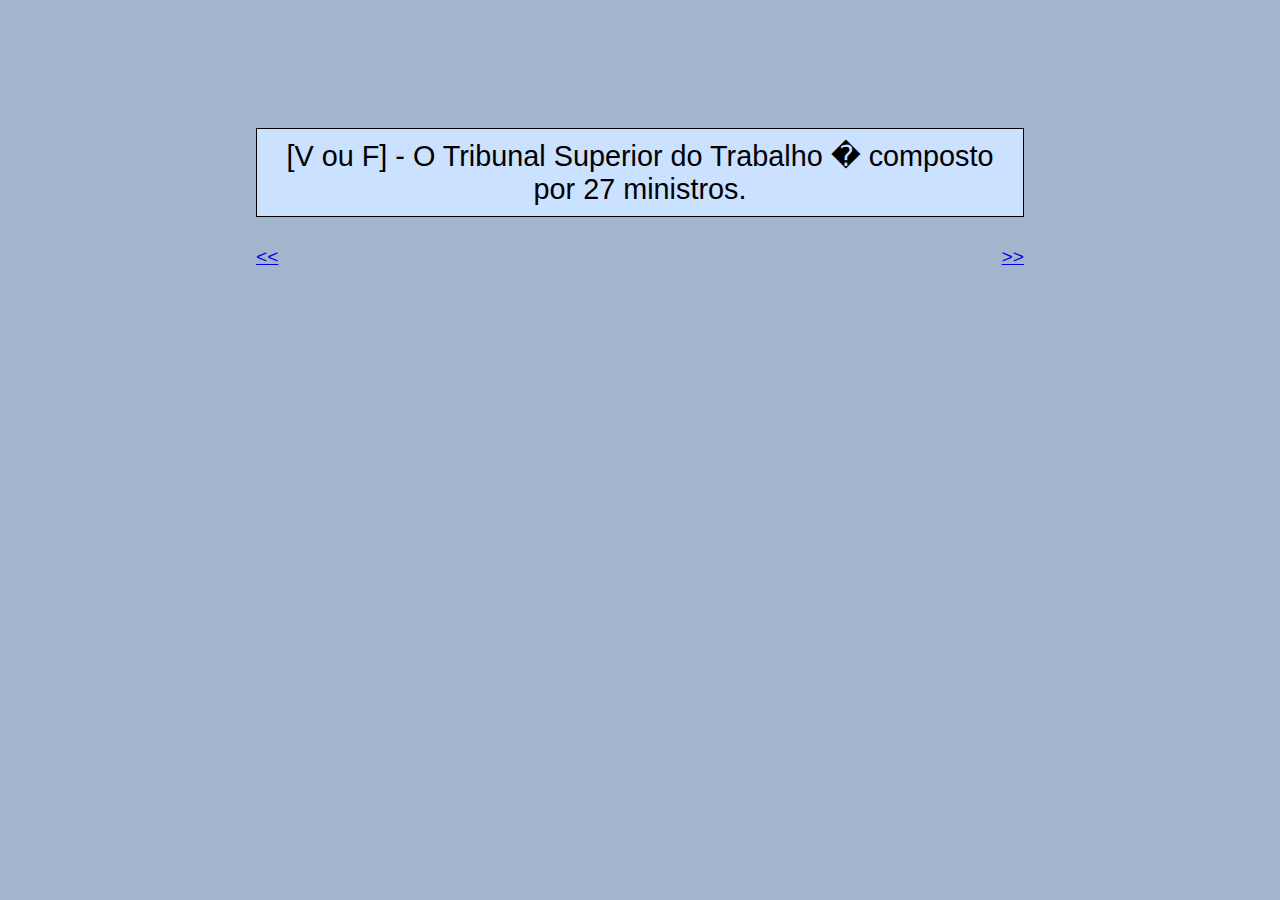
==== exemplo.html @ a5b1c1c6 "first commit" ====
<!DOCTYPE html PUBLIC "-//W3C//DTD XHTML 1.0 Strict//EN"
"http://www.w3.org/TR/xhtml1/DTD/xhtml1-strict.dtd">

<html>
 <head>
  <link rel="stylesheet" type="text/css" href="exemplo.css" />
  <title>Brincando com CSS</title>	
 </head>
   
 <body>
  <p>[V ou F] - O Tribunal Superior do Trabalho � composto por 27 ministros.</p>
  
  <div class="opcoes">
   <ul>
    <li id="recuar"><a href="anterior.html">&#60;&#60;</a></li>
    <li id="avancar"><a href="proxima.html">&#62;&#62;</a></li>
   </ul>
  </div>
 </body>
</html>
---- exemplo.css ----
body {
 background: #A2B5CD;
 margin: 10% 20% 0% 20%;
 padding: 0px 0px;
 font-family: Verdana, Helvetica, "Times New Roman", sans-serif;
}

p {
 background: #CAE1FF;
 border-style: solid;
 border-width: thin;
 text-align: center;
 font-size: 1.8em;
 padding: 10px;
}

.opcoes {
 font-size: 1.2em;
 margin: 0px;
 padding: 0px;
}

ul {
 list-style-type: none;
 margin: 0px;
 padding: 0px;
}

#recuar {
  text-align: left;
  clear: left;
  float: left;
}

#avancar {
  text-align: right;
  clear: right;
  float: right;  
}
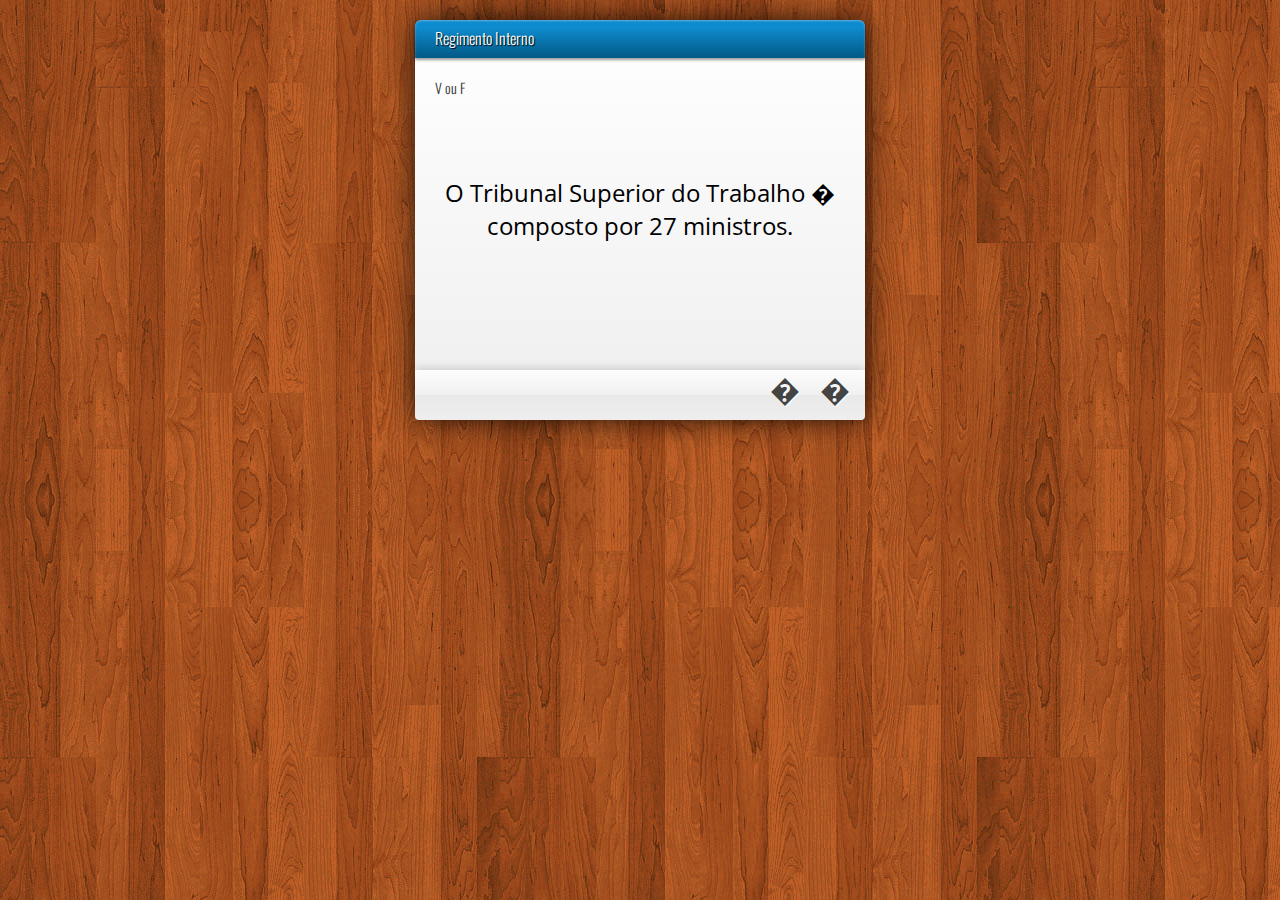
==== commit 052d0738: "style reafactor" ====
--- a/exemplo.html
+++ b/exemplo.html
@@ -1,21 +1,33 @@
-<!DOCTYPE html PUBLIC "-//W3C//DTD XHTML 1.0 Strict//EN"
-"http://www.w3.org/TR/xhtml1/DTD/xhtml1-strict.dtd">
+<!DOCTYPE html>
 
 <html>
- <head>
-  <link rel="stylesheet" type="text/css" href="exemplo.css" />
-  <title>Brincando com CSS</title>	
- </head>
-   
- <body>
-  <p>[V ou F] - O Tribunal Superior do Trabalho � composto por 27 ministros.</p>
-  
-  <div class="opcoes">
-   <ul>
-    <li id="recuar"><a href="anterior.html">&#60;&#60;</a></li>
-    <li id="avancar"><a href="proxima.html">&#62;&#62;</a></li>
-   </ul>
-  </div>
- </body>
+
+<head>
+	<link href='http://fonts.googleapis.com/css?family=Oswald' rel='stylesheet' type='text/css'>
+	<link href='http://fonts.googleapis.com/css?family=Open+Sans+Condensed:light' rel='stylesheet' type='text/css'>
+	<link rel="stylesheet" type="text/css" href="exemplo.css" />
+	<title>Brincando com CSS</title>	
+</head>
+
+<body>
+
+	<div class="card">
+
+		<h2>Regimento Interno</h2>
+
+		<h3>V ou F</h3>
+
+		<p>
+			O Tribunal Superior do Trabalho � composto por 27 ministros.
+		</p>
+
+		<div class="options">
+			<a class="next" href="#proxima">�</a>
+			<a class="previous" href="#anterior">�</a>
+		</div>
+
+	</div>
+
+
+</body>
 </html> 
-   --- a/exemplo.css
+++ b/exemplo.css
@@ -1,39 +1,72 @@
 body {
- background: #A2B5CD;
- margin: 10% 20% 0% 20%;
- padding: 0px 0px;
- font-family: Verdana, Helvetica, "Times New Roman", sans-serif;
+	background: #eee;
+	background-image: url('gallerybackuq4.jpg');
+	padding: 0px 0px;
+	font-family: sans-serif, Arial, Helvetica;
 }
 
-p {
- background: #CAE1FF;
- border-style: solid;
- border-width: thin;
- text-align: center;
- font-size: 1.8em;
- padding: 10px;
+.card {
+	position: relative;
+	background: -webkit-linear-gradient(top, #fff 0%, #f0f0f0 90%);
+	margin: 20px auto;
+	height: 400px;
+	padding: 0px;
+	box-shadow: 0px 0px 30px rgba(0,0,0,0.8);
+	border-radius: 10px;
+	width: 450px;
 }
 
-.opcoes {
- font-size: 1.2em;
- margin: 0px;
- padding: 0px;
+.card h2,
+.card h3 {
+	color: #333;
+	font-family: 'Oswald', arial, serif;
+	font-weight: 300;
+	padding: 6px 20px 8px;
 }
 
-ul {
- list-style-type: none;
- margin: 0px;
- padding: 0px;
+.card h2 {
+	text-align:left;
+	background-image: -webkit-linear-gradient(top, #0e8bce 20%, #025986 100%);
+	box-shadow:	0px 1px 2px rgba(255,255,255,0.35) inset,
+				0px 2px 3px rgba(0,0,0,0.4);
+	color: #fff;
+	font-size: 12pt;
+	text-shadow: #000 1px 1px 1px;
+	border-radius: 6px 6px 0 0;
 }
 
-#recuar {
-  text-align: left;
-  clear: left;
-  float: left;
+.card h3 {
+	margin-top: 10px;
+	font-size: 14px;
 }
 
-#avancar {
-  text-align: right;
-  clear: right;
-  float: right;  
-}+.card p {
+	margin-top: 70px;
+	padding: 0px 25px;
+	font-family: 'Open Sans Condensed';
+	font-size: 18pt;
+	text-align: center;
+}
+
+.options {
+	border-radius: 0 0 4px 4px;
+	position: absolute;
+	bottom: 0; left: 0; right: 0;
+	height: 50px;
+	box-shadow: 0 -2px 8px rgba(0,0,0,0.15);
+	background: -webkit-linear-gradient(top, #fdfdfd 0%, #f0f0f0 50%, #e3e3e3 50%, #e9e9e9 50%, #eee 100%);
+	padding: 0 5px;
+}
+.options a {
+	font-family: 'Open Sans Condensed';
+	font-weight: bold;
+	padding: 0px;
+	float: right;
+	font-size:30px;
+	line-height: 40px;
+	color:#444;
+	height: 100%;
+	padding: 0 10px;
+	text-shadow:#fff 1px 1px 1px;
+	text-decoration:none;
+}
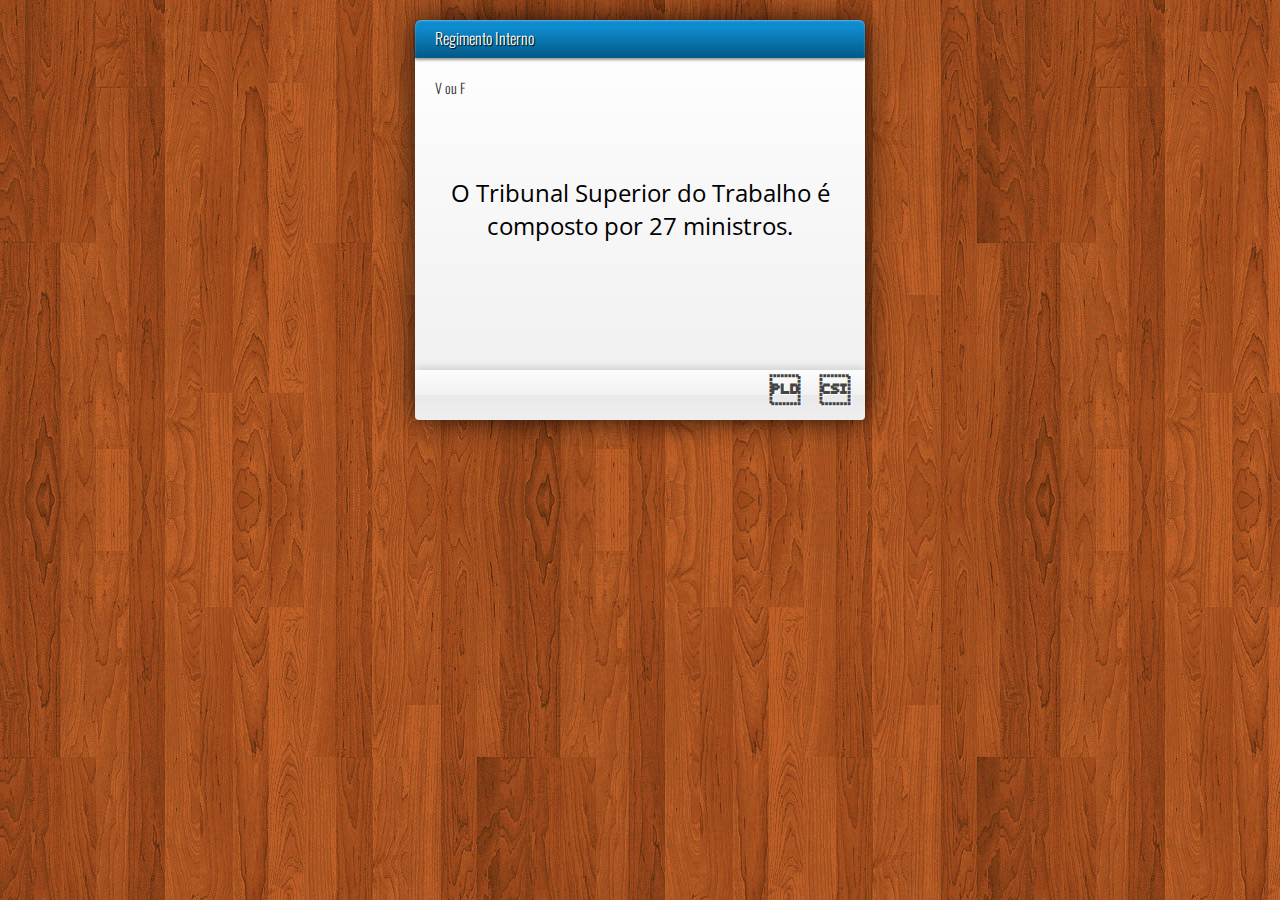
==== commit a7d1292b: "utf-8 file conversion" ====
--- a/exemplo.html
+++ b/exemplo.html
@@ -18,12 +18,12 @@
 		<h3>V ou F</h3>
 
 		<p>
-			O Tribunal Superior do Trabalho � composto por 27 ministros.
+			O Tribunal Superior do Trabalho é composto por 27 ministros.
 		</p>
 
 		<div class="options">
-			<a class="next" href="#proxima">�</a>
-			<a class="previous" href="#anterior">�</a>
+			<a class="next" href="#proxima"></a>
+			<a class="previous" href="#anterior"></a>
 		</div>
 
 	</div>
--- a/exemplo.css
+++ b/exemplo.css
@@ -8,6 +8,7 @@
 .card {
 	position: relative;
 	background: -webkit-linear-gradient(top, #fff 0%, #f0f0f0 90%);
+	background: -moz-linear-gradient(top, #fff 0%, #f0f0f0 90%);
 	margin: 20px auto;
 	height: 400px;
 	padding: 0px;
@@ -27,6 +28,7 @@
 .card h2 {
 	text-align:left;
 	background-image: -webkit-linear-gradient(top, #0e8bce 20%, #025986 100%);
+	background-image: -moz-linear-gradient(top, #0e8bce 20%, #025986 100%);
 	box-shadow:	0px 1px 2px rgba(255,255,255,0.35) inset,
 				0px 2px 3px rgba(0,0,0,0.4);
 	color: #fff;
@@ -55,6 +57,7 @@
 	height: 50px;
 	box-shadow: 0 -2px 8px rgba(0,0,0,0.15);
 	background: -webkit-linear-gradient(top, #fdfdfd 0%, #f0f0f0 50%, #e3e3e3 50%, #e9e9e9 50%, #eee 100%);
+	background: -moz-linear-gradient(top, #fdfdfd 0%, #f0f0f0 50%, #e3e3e3 50%, #e9e9e9 50%, #eee 100%);
 	padding: 0 5px;
 }
 .options a {
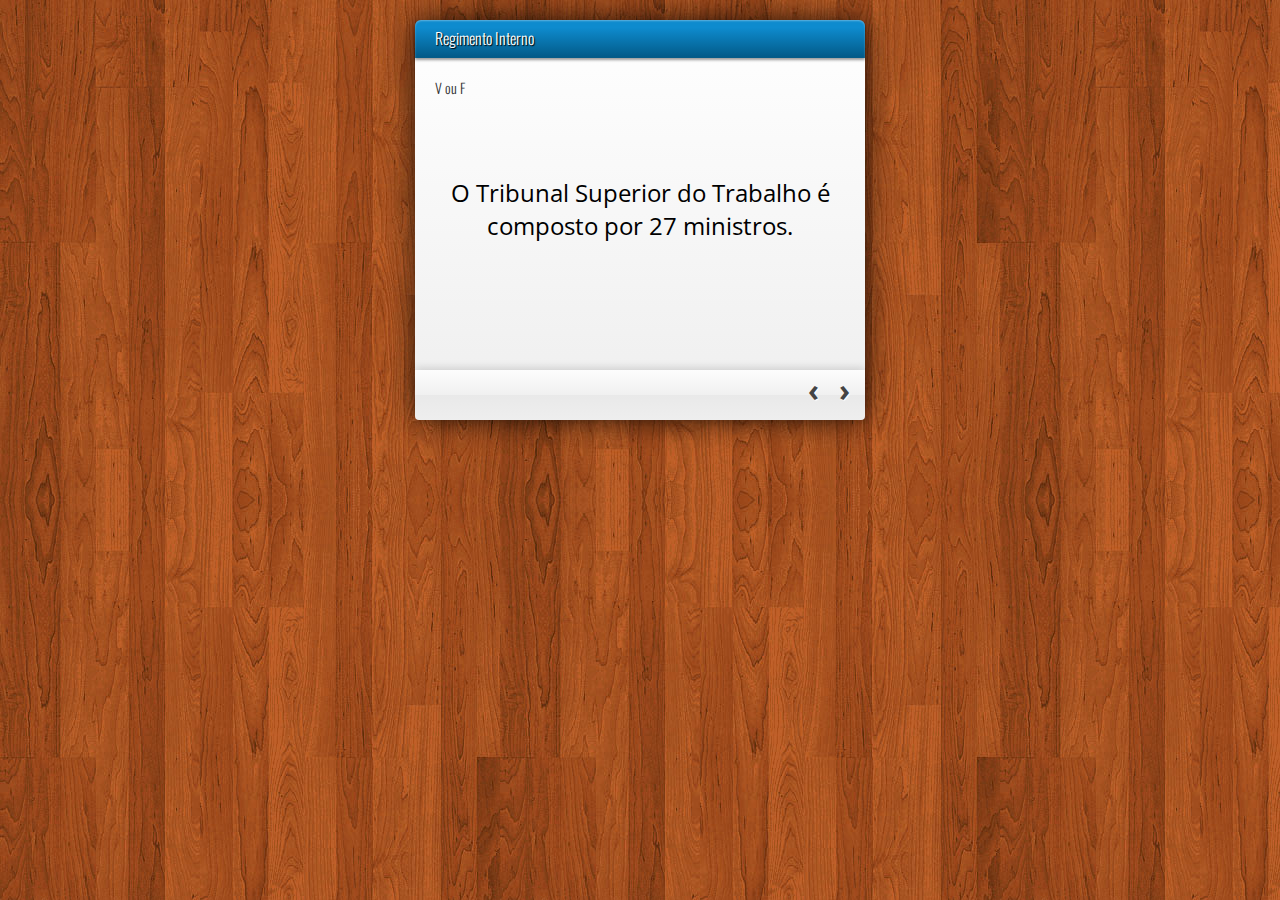
==== commit 9b87ab30: "utf-8 adjusts" ====
--- a/exemplo.html
+++ b/exemplo.html
@@ -3,10 +3,11 @@
 <html>
 
 <head>
+	<meta charset="utf-8">
+	<title>Brincando com CSS</title>
 	<link href='http://fonts.googleapis.com/css?family=Oswald' rel='stylesheet' type='text/css'>
 	<link href='http://fonts.googleapis.com/css?family=Open+Sans+Condensed:light' rel='stylesheet' type='text/css'>
 	<link rel="stylesheet" type="text/css" href="exemplo.css" />
-	<title>Brincando com CSS</title>	
 </head>
 
 <body>
@@ -22,8 +23,8 @@
 		</p>
 
 		<div class="options">
-			<a class="next" href="#proxima"></a>
-			<a class="previous" href="#anterior"></a>
+			<a class="next" href="#proxima">›</a>
+			<a class="previous" href="#anterior">‹</a>
 		</div>
 
 	</div>
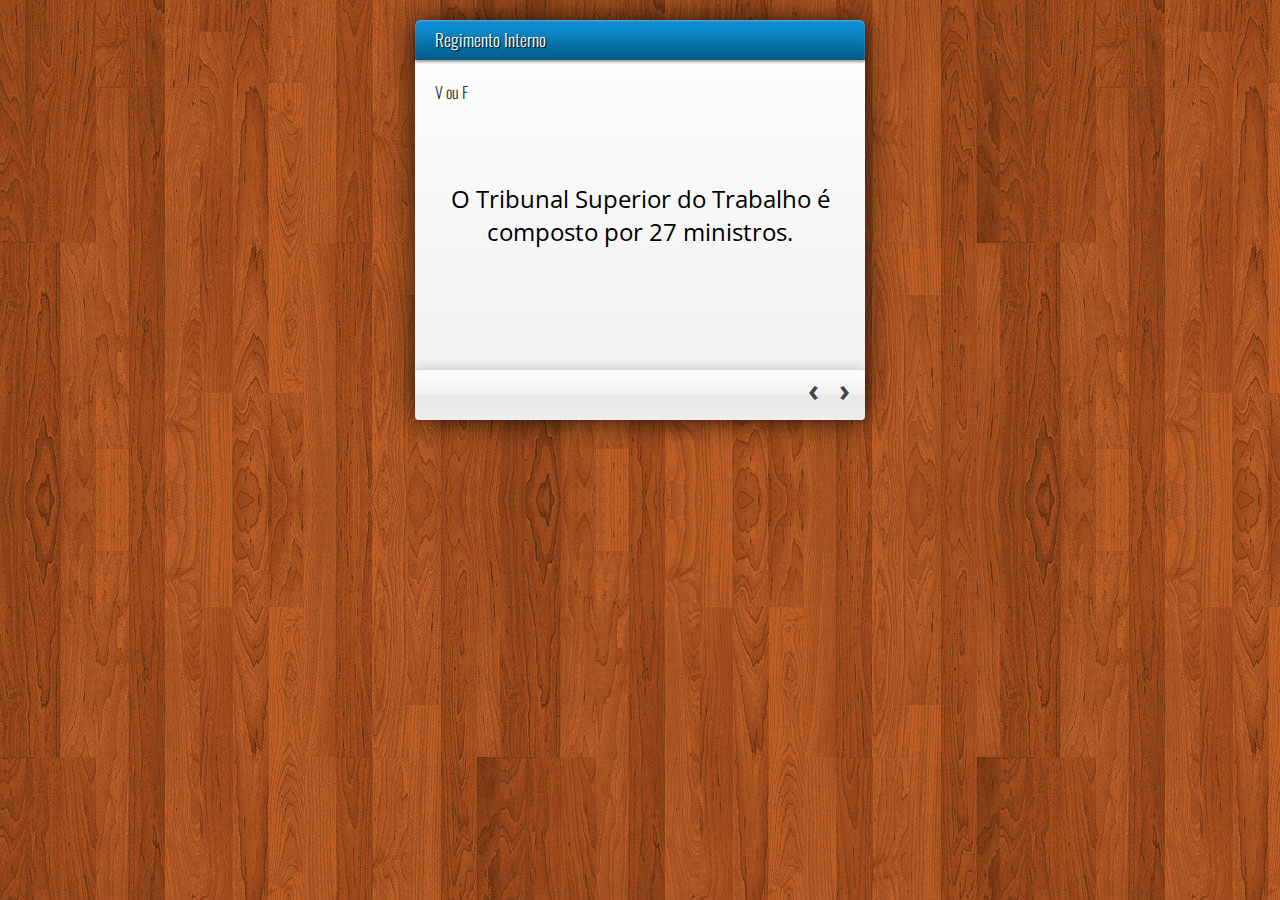
==== commit 141e192b: "normalize.css" ====
--- a/exemplo.html
+++ b/exemplo.html
@@ -7,6 +7,7 @@
 	<title>Brincando com CSS</title>
 	<link href='http://fonts.googleapis.com/css?family=Oswald' rel='stylesheet' type='text/css'>
 	<link href='http://fonts.googleapis.com/css?family=Open+Sans+Condensed:light' rel='stylesheet' type='text/css'>
+	<link rel="stylesheet" type="text/css" href="normalize.css" />
 	<link rel="stylesheet" type="text/css" href="exemplo.css" />
 </head>
 
--- a/exemplo.css
+++ b/exemplo.css
@@ -1,75 +1,72 @@
-body {
-	background: #eee;
-	background-image: url('gallerybackuq4.jpg');
-	padding: 0px 0px;
-	font-family: sans-serif, Arial, Helvetica;
-}
-
-.card {
-	position: relative;
-	background: -webkit-linear-gradient(top, #fff 0%, #f0f0f0 90%);
-	background: -moz-linear-gradient(top, #fff 0%, #f0f0f0 90%);
-	margin: 20px auto;
-	height: 400px;
-	padding: 0px;
-	box-shadow: 0px 0px 30px rgba(0,0,0,0.8);
-	border-radius: 10px;
-	width: 450px;
-}
-
-.card h2,
-.card h3 {
-	color: #333;
-	font-family: 'Oswald', arial, serif;
-	font-weight: 300;
-	padding: 6px 20px 8px;
-}
-
-.card h2 {
-	text-align:left;
-	background-image: -webkit-linear-gradient(top, #0e8bce 20%, #025986 100%);
-	background-image: -moz-linear-gradient(top, #0e8bce 20%, #025986 100%);
-	box-shadow:	0px 1px 2px rgba(255,255,255,0.35) inset,
-				0px 2px 3px rgba(0,0,0,0.4);
-	color: #fff;
-	font-size: 12pt;
-	text-shadow: #000 1px 1px 1px;
-	border-radius: 6px 6px 0 0;
-}
-
-.card h3 {
-	margin-top: 10px;
-	font-size: 14px;
-}
-
-.card p {
-	margin-top: 70px;
-	padding: 0px 25px;
-	font-family: 'Open Sans Condensed';
-	font-size: 18pt;
-	text-align: center;
-}
-
-.options {
-	border-radius: 0 0 4px 4px;
-	position: absolute;
-	bottom: 0; left: 0; right: 0;
-	height: 50px;
-	box-shadow: 0 -2px 8px rgba(0,0,0,0.15);
-	background: -webkit-linear-gradient(top, #fdfdfd 0%, #f0f0f0 50%, #e3e3e3 50%, #e9e9e9 50%, #eee 100%);
-	background: -moz-linear-gradient(top, #fdfdfd 0%, #f0f0f0 50%, #e3e3e3 50%, #e9e9e9 50%, #eee 100%);
-	padding: 0 5px;
-}
-.options a {
-	font-family: 'Open Sans Condensed';
-	font-weight: bold;
-	padding: 0px;
-	float: right;
-	font-size:30px;
-	line-height: 40px;
-	color:#444;
-	height: 100%;
-	padding: 0 10px;
-	text-shadow:#fff 1px 1px 1px;
-	text-decoration:none;
-}
+body {
+	background: #eee url('gallerybackuq4.jpg');
+	padding: 0px 0px;
+	font: 12px sans-serif, Arial, Helvetica;
+}
+
+.card {
+	position: relative;
+	background: -webkit-linear-gradient(top, #fff 0%, #f0f0f0 90%);
+	background: -moz-linear-gradient(top, #fff 0%, #f0f0f0 90%);
+	margin: 20px auto;
+	height: 400px;
+	padding: 0px;
+	box-shadow: 0px 0px 30px rgba(0,0,0,0.8);
+	border-radius: 10px;
+	width: 450px;
+}
+
+.card h2,
+.card h3 {
+	color: #333;
+	font: normal 300 13pt 'Oswald', sans-serif;
+	padding: 6px 20px 8px;
+}
+
+.card h2 {
+	text-align:left;
+	background-image: -webkit-linear-gradient(top, #0e8bce 20%, #025986 100%);
+	background-image: -moz-linear-gradient(top, #0e8bce 20%, #025986 100%);
+	box-shadow: 0px 1px 2px rgba(255,255,255,0.35) inset,
+				0px 2px 3px rgba(0,0,0,0.4);
+	color: #fff;
+	text-shadow: #000 1px 1px 1px;
+	border-radius: 6px 6px 0 0;
+}
+
+.card h3 {
+	margin-top: 10px;
+	font-size: 12pt;
+}
+
+.card p {
+	margin-top: 70px;
+	padding: 0px 25px;
+	font-family: 'Open Sans Condensed';
+	font-size: 18pt;
+	text-align: center;
+}
+
+.options {
+	border-radius: 0 0 4px 4px;
+	position: absolute;
+	bottom: 0; left: 0; right: 0;
+	height: 50px;
+	box-shadow: 0 -2px 8px rgba(0,0,0,0.15);
+	background: -webkit-linear-gradient(top, #fdfdfd 0%, #f0f0f0 50%, #e3e3e3 50%, #e9e9e9 50%, #eee 100%);
+	background: -moz-linear-gradient(top, #fdfdfd 0%, #f0f0f0 50%, #e3e3e3 50%, #e9e9e9 50%, #eee 100%);
+	padding: 0 5px;
+}
+.options a {
+	font-family: 'Open Sans Condensed';
+	font-weight: bold;
+	padding: 0px;
+	float: right;
+	font-size:30px;
+	line-height: 40px;
+	color:#444;
+	height: 100%;
+	padding: 0 10px;
+	text-shadow:#fff 1px 1px 1px;
+	text-decoration:none;
+}
